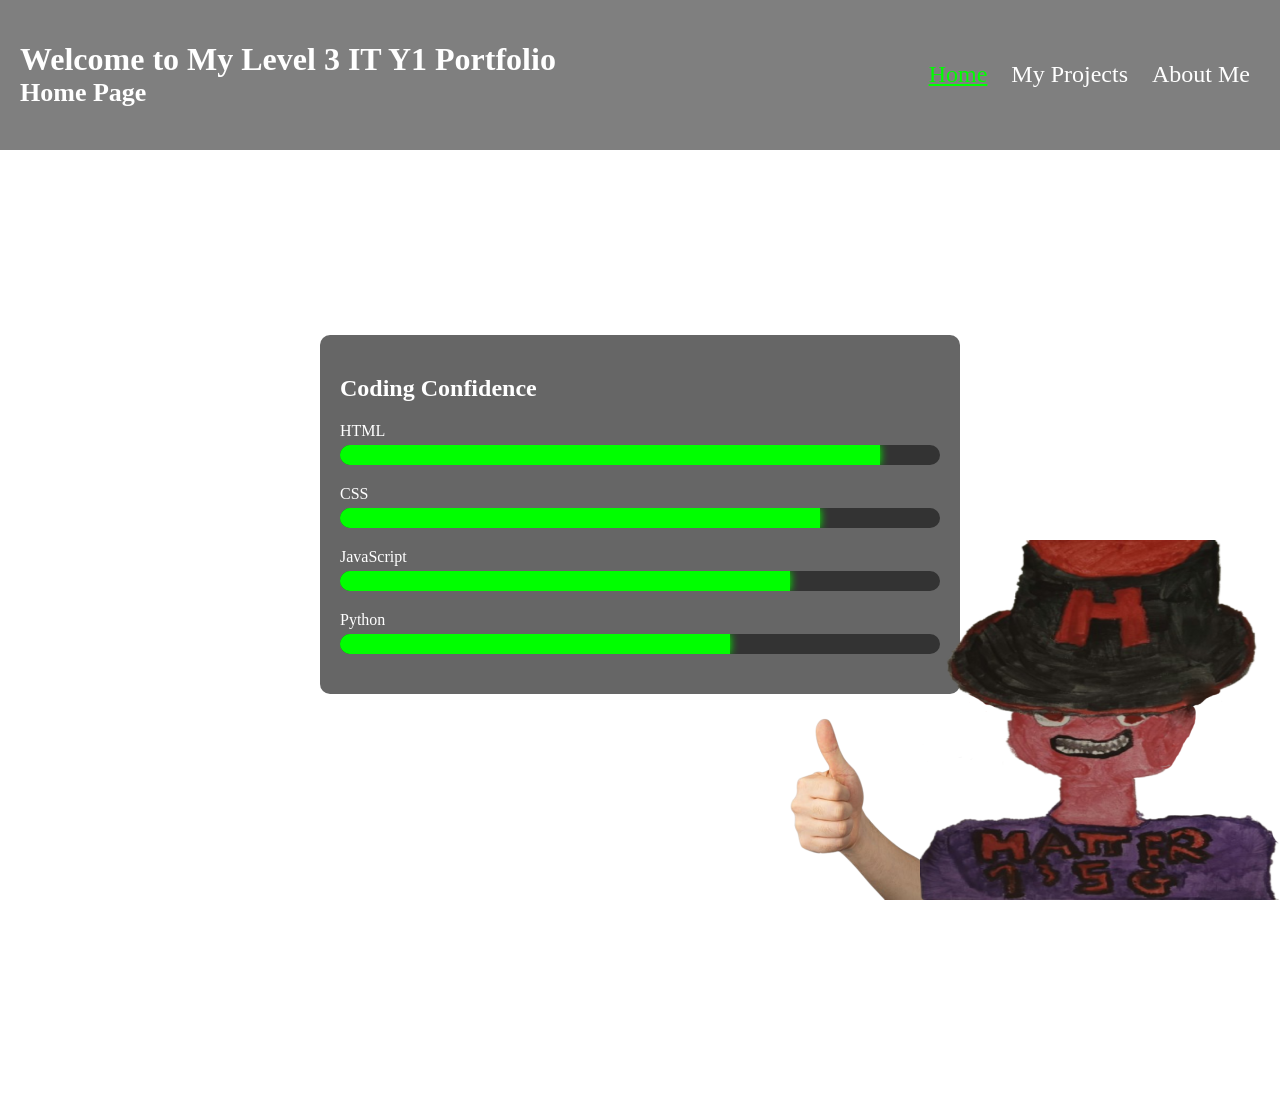
==== index.html @ 6c1dda01 "Refactor navigation links and create index.html for home page" ====
<!DOCTYPE html>
<html lang="en">
<head>
    <meta name="viewport" content="width=device-width, initial-scale=1.0">
    <link rel="stylesheet" href="Style.css">
</head>
<body>
    <video autoplay muted loop class="matrix-background-video">
        <source src="Videos/Matrix Background.mp4" type="video/mp4">
        Your browser does not support the video tag.
    </video>

    <img src="Images/Hatt Thumbs Up.png" alt="Hatter Background" class="hatt-background-image">

    
    <header class="navbar">
        <h1>Welcome to My Level 3 IT Y1 Portfolio
            <span class="nav-subtitle">Home Page</span>
        </h1>

            <div class="nav-right">
                <nav>
                    <a href="Home.html" class="nav-buttons nav-buttons-active">Home</a>
                    <a href="MyProjects.html" class="nav-buttons">My Projects</a>
                    <a href="AboutMe.html" class="nav-buttons">About Me</a>
                </nav> 
            
            </div>

    </header>

    <h3>Welcome to My Portfolio!</h3>
    <p>Explore my projects and learn more about me.</p>
    <section class="skills">
    <h2>Coding Confidence</h2>

    <div class="skill">
        <span>HTML</span>
        <div class="bar">
            <div class="fill html"></div>
        </div>
    </div>

    <div class="skill">
        <span>CSS</span>
        <div class="bar">
            <div class="fill css"></div>
        </div>
    </div>

    <div class="skill">
        <span>JavaScript</span>
        <div class="bar">
            <div class="fill javascript"></div>
        </div>
    </div>

    <div class="skill">
        <span>Python</span>
        <div class="bar">
            <div class="fill python"></div>
        </div>
    </div>
</section>
</body>
</html>
---- Style.css ----
body {
    padding-top: 200px;
}

.navbar {
    display: flex;
    justify-content: space-between;
    align-items: center;
    padding: 20px;
    background-color: rgba(0, 0, 0, 0.5);
    color: white;
    position: fixed;
    top: 0;
    left: 0;
    right: 0;
    z-index: 100;
    width: 100%;
    box-sizing: border-box;
}

h3{
    margin: 0;
    color: white;
    text-align: center;
    font-size: 24px;
}

p {
    max-width: 600px;
    margin: 20px auto;
    line-height: 1.6;
    color: white;
    font-size: 24px;
    text-align: center;
}

.nav-buttons {
    margin-right: 10px;
    margin-left: 10px;
    text-decoration: none;
    color: white;
    font-size: 24px;
    display: inline-block;
    transition: color 0.3s ease, transform 0.3s ease;
}

.nav-buttons-active {
    color: lime;
    text-decoration: underline;
}

.nav-buttons:hover {
    color: rgb(28, 117, 28);
    transform: scale(1.2);
}

.nav-subtitle {
    display: block;
    font-size: 26px;
    color: #ccc opacity(1);
}


.hatt-background-image {
    position: fixed;
    bottom: 0;
    right: 0;
    width: 50%;
    height: auto;
    object-fit: cover;
    z-index: 1;
}

.matrix-background-video {
    position: fixed;
    top: 0;
    left: 0;
    width: 100%;
    height: 100%;
    object-fit: cover;
    z-index: -10;
    pointer-events: none;
}

.projects-section {
    margin-top: 20px;
    max-width: 800px;
    text-align: center;
    color: white;
    align-items: center;
    margin-left: auto;
    margin-right: auto;
}

.project1 {
    margin: 10px 0;
    font-size: 18px;
    width: 100%;
    height: 100%;
    color: white;
    text-decoration: none;
    display: inline-block;
    transition: color 0.3s ease, transform 0.3s ease;
}

.project1:hover {
    color: lime;
    transform: scale(1.05);
    transition: color 0.3s ease, transform 0.3s ease;
}

.project2 {
    margin: 10px 0;
    font-size: 18px;
    width: 100%;
    height: 100%;
    color: white;
    text-decoration: none;
    display: inline-block;
    transition: color 0.3s ease, transform 0.3s ease;
}

.project2:hover {
    color: lime;
    transform: scale(1.05);
    transition: color 0.3s ease, transform 0.3s ease;
}


body {
    margin: 0;
    min-height: 100vh;
}

.skills {
    max-width: 600px;
    margin: 50px auto;
    padding: 20px;
    background: rgba(0, 0, 0, 0.6);
    border-radius: 10px;
    color: white;
}

.skill {
    margin-bottom: 20px;
}

.skill span {
    display: block;
    margin-bottom: 5px;
}

.bar {
    width: 100%;
    height: 20px;
    background: #333;
    border-radius: 10px;
    overflow: hidden;
}

.fill {
    height: 100%;
    background: #00ff00;
    box-shadow: 0 0 8px #00ff00;
    animation: grow 1s ease-out;
}

.fill.html {
    width: 90%;
}

.fill.css {
    width: 80%;
}

.fill.javascript {
    width: 75%;
}

.fill.python {
    width: 65%;
}

@keyframes grow {
    from {
        width: 0;
    }
}
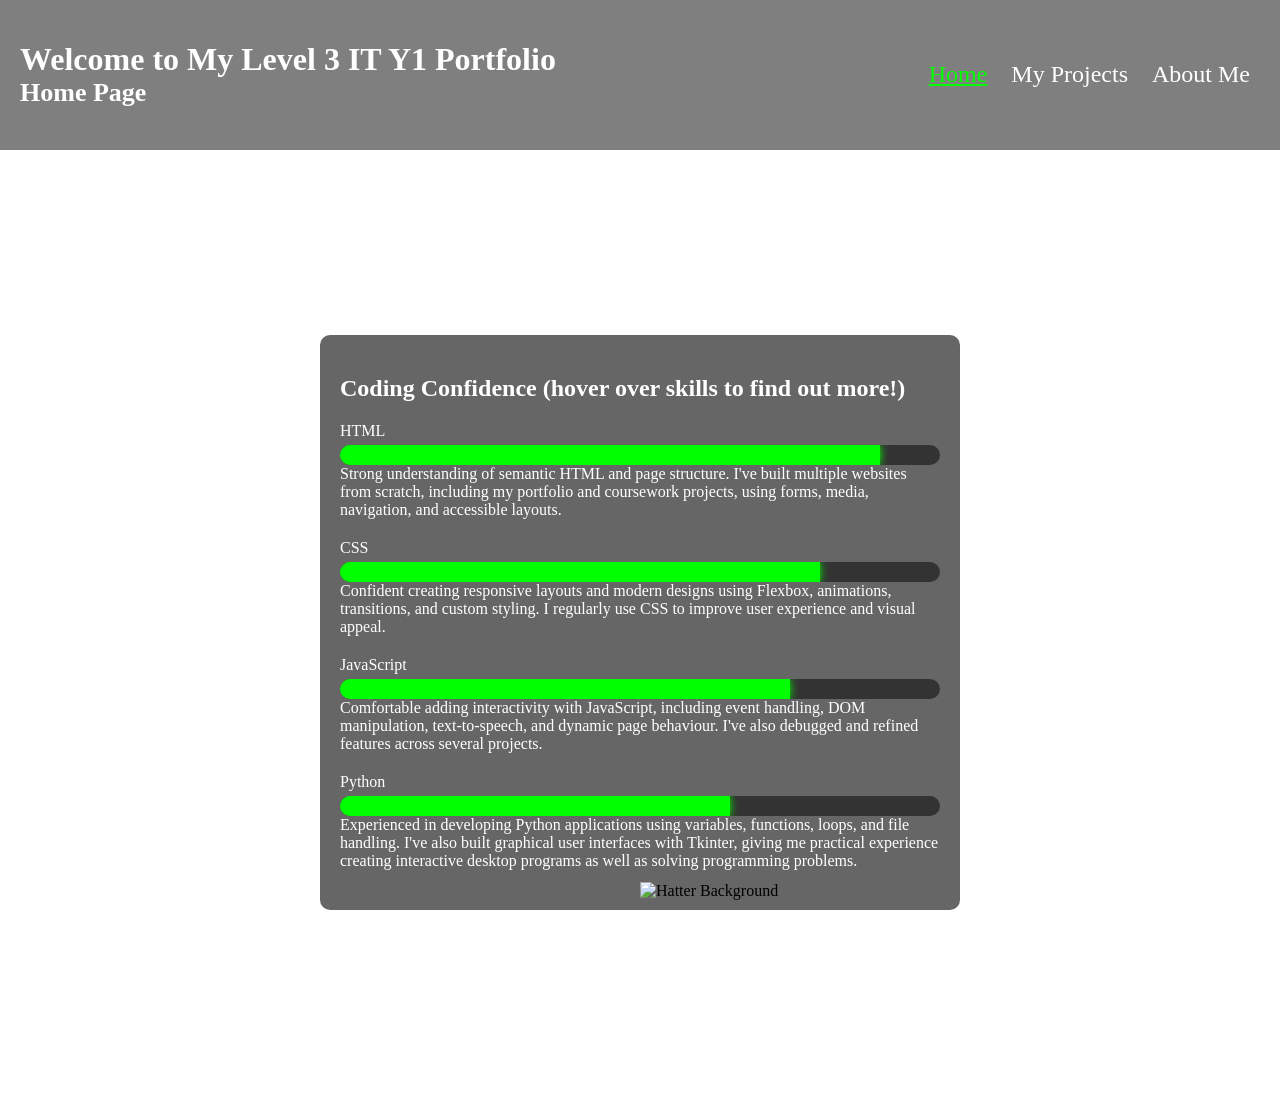
==== commit 2be282b8: "Added context to index skills" ====
--- a/index.html
+++ b/index.html
@@ -32,12 +32,17 @@
     <h3>Welcome to My Portfolio!</h3>
     <p>Explore my projects and learn more about me.</p>
     <section class="skills">
-    <h2>Coding Confidence</h2>
+    <h2>Coding Confidence (hover over skills to find out more!)</h2>
+
+<div class="skill-bar-container">
 
     <div class="skill">
         <span>HTML</span>
         <div class="bar">
             <div class="fill html"></div>
+        </div>
+        <div class="tooltip">
+            Strong understanding of semantic HTML and page structure. I've built multiple websites from scratch, including my portfolio and coursework projects, using forms, media, navigation, and accessible layouts.
         </div>
     </div>
 
@@ -46,12 +51,18 @@
         <div class="bar">
             <div class="fill css"></div>
         </div>
+        <div class="tooltip">
+            Confident creating responsive layouts and modern designs using Flexbox, animations, transitions, and custom styling. I regularly use CSS to improve user experience and visual appeal.
+        </div>
     </div>
 
     <div class="skill">
         <span>JavaScript</span>
         <div class="bar">
             <div class="fill javascript"></div>
+        </div>
+        <div class="tooltip">
+            Comfortable adding interactivity with JavaScript, including event handling, DOM manipulation, text-to-speech, and dynamic page behaviour. I've also debugged and refined features across several projects.
         </div>
     </div>
 
@@ -60,7 +71,13 @@
         <div class="bar">
             <div class="fill python"></div>
         </div>
+        <div class="tooltip">
+            Experienced in developing Python applications using variables, functions, loops, and file handling. I've also built graphical user interfaces with Tkinter, giving me practical experience creating interactive desktop programs as well as solving programming problems.
+        </div>
     </div>
+
+</div>
+</div>
 </section>
 </body>
-</html>+</html>
--- a/Style.css
+++ b/Style.css
@@ -93,6 +93,12 @@
     margin-right: auto;
 }
 
+h4 {
+    margin: 10px 0;
+    font-size: 18px;
+    color: white;
+}
+
 .project1 {
     margin: 10px 0;
     font-size: 18px;
@@ -127,6 +133,68 @@
     transition: color 0.3s ease, transform 0.3s ease;
 }
 
+.project3 {
+    margin: 10px 0;
+    font-size: 18px;
+    width: 100%;
+    height: 100%;
+    color: white;
+    text-decoration: none;
+    display: inline-block;
+    transition: color 0.3s ease, transform 0.3s ease;
+}
+
+.project3:hover {
+    color: lime;
+    transform: scale(1.05);
+    transition: color 0.3s ease, transform 0.3s ease;
+}
+
+.project4 {
+    margin: 10px 0;
+    font-size: 18px;
+    width: 100%;
+    height: 100%;
+    color: white;
+    text-decoration: none;
+    display: inline-block;
+    transition: color 0.3s ease, transform 0.3s ease;
+}
+
+.project4:hover {
+    color: lime;
+    transform: scale(1.05);
+    transition: color 0.3s ease, transform 0.3s ease;
+}
+
+.project5 {
+    margin: 10px 0;
+    font-size: 18px;
+    width: 100%;
+    height: 100%;
+    color: white;
+    text-decoration: none;
+    display: inline-block;
+    transition: color 0.3s ease, transform 0.3s ease;
+}
+
+.project5-text {
+    margin: 20px 0;
+    margin-bottom: 100px;
+    font-size: 18px;
+    width: 100%;
+    height: 100%;
+    color: white;
+    text-decoration: none;
+    display: inline-block;
+    transition: color 0.3s ease, transform 0.3s ease;
+}
+
+.project5:hover {
+    color: lime;
+    transform: scale(1.05);
+    transition: color 0.3s ease, transform 0.3s ease;
+}
 
 body {
     margin: 0;
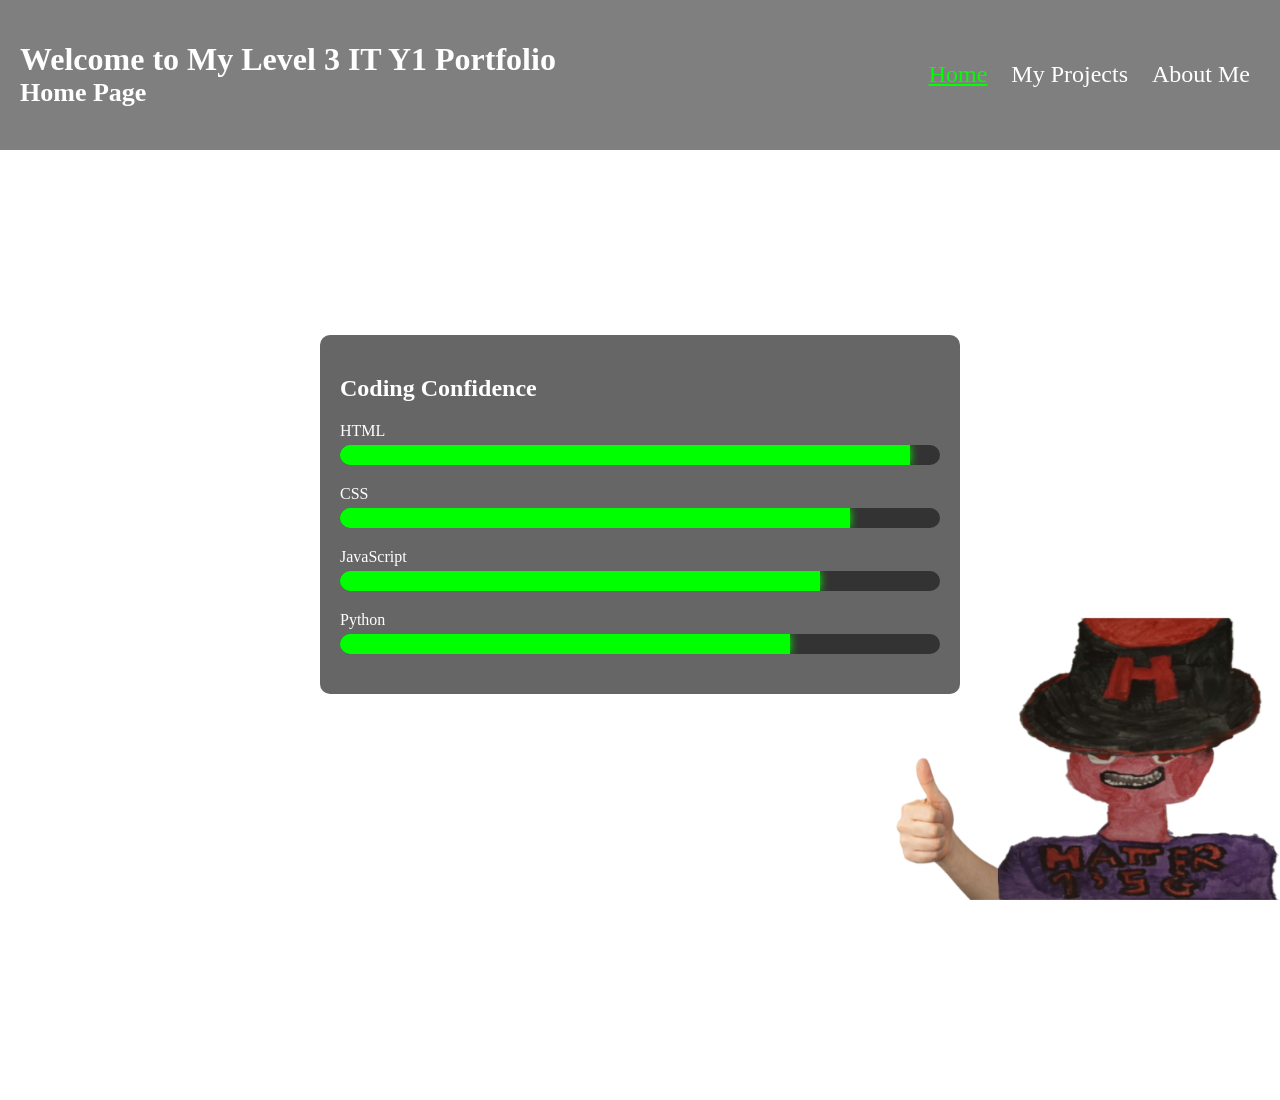
==== commit 24cb7c0c: "Added tooltips for skills on the index page" ====
--- a/index.html
+++ b/index.html
@@ -32,7 +32,7 @@
     <h3>Welcome to My Portfolio!</h3>
     <p>Explore my projects and learn more about me.</p>
     <section class="skills">
-    <h2>Coding Confidence (hover over skills to find out more!)</h2>
+    <h2>Coding Confidence</h2>
 
 <div class="skill-bar-container">
 
@@ -80,4 +80,4 @@
 </div>
 </section>
 </body>
-</html>
+</html>
--- a/Style.css
+++ b/Style.css
@@ -1,6 +1,9 @@
 
 body {
     padding-top: 200px;
+
+
+
 }
 
 .navbar {
@@ -66,10 +69,27 @@
     position: fixed;
     bottom: 0;
     right: 0;
-    width: 50%;
+    width: 30%;
     height: auto;
     object-fit: cover;
     z-index: 1;
+
+    opacity: 0;
+    transform: translateX(50px);
+    animation: hatFadeIn 1.5s ease forwards;
+}
+
+.hatt-background-image:hover {
+    filter: brightness(0.8);
+    opacity: 0.3;
+    background-color: rgba(0, 0, 0, 0.5);
+}
+
+@keyframes hatFadeIn {
+    to {
+        opacity: 1;
+        transform: translateX(0);
+    }
 }
 
 .matrix-background-video {
@@ -99,6 +119,17 @@
     color: white;
 }
 
+.fade-in {
+  opacity: 0;
+  transform: translateY(30px);
+  transition: opacity 1.0s ease, transform 1.0s ease;
+}
+
+.fade-in.visible {
+  opacity: 1;
+  transform: translateY(0);
+}
+
 .project1 {
     margin: 10px 0;
     font-size: 18px;
@@ -199,6 +230,37 @@
 body {
     margin: 0;
     min-height: 100vh;
+}
+
+
+.skill {
+    position: relative;
+}
+
+.tooltip {
+    position: absolute;
+    top: 50%;
+    right: 105%;
+    transform: translateY(-50%);
+
+    width: 250px;
+    padding: 10px;
+
+    background: #222;
+    color: #fff;
+    border-radius: 8px;
+
+    opacity: 0;
+    visibility: hidden;
+    transition: opacity 0.25s ease;
+
+    pointer-events: none;
+    z-index: 10;
+}
+
+.skill:hover .tooltip {
+    opacity: 1;
+    visibility: visible;
 }
 
 .skills {
@@ -235,19 +297,19 @@
 }
 
 .fill.html {
-    width: 90%;
+    width: 95%;
 }
 
 .fill.css {
+    width: 85%;
+}
+
+.fill.javascript {
     width: 80%;
 }
 
-.fill.javascript {
+.fill.python {
     width: 75%;
-}
-
-.fill.python {
-    width: 65%;
 }
 
 @keyframes grow {
